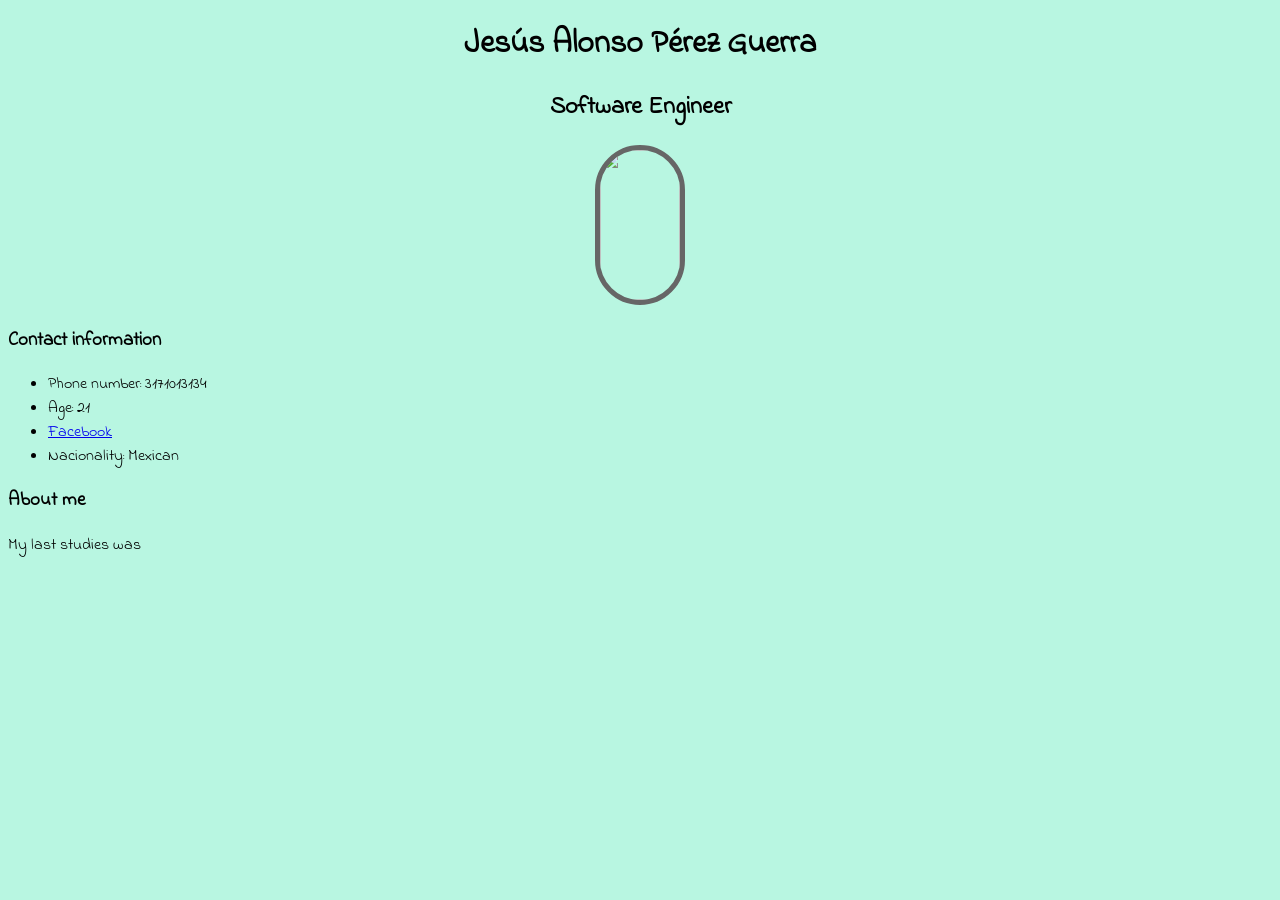
==== html.html @ e089f341 "Primer commit" ====
<!DOCTYPE html>
<html lang="en">
<head>
    <meta charset="UTF-8">
    <meta http-equiv="X-UA-Compatible" content="IE=edge">
    <meta name="viewport" content="width=device-width, initial-scale=1.0">
    <title>Curriculum</title>
    <link rel="stylesheet" href="css.css">
    <link rel="preconnect" href="https://fonts.googleapis.com">
    <link rel="preconnect" href="https://fonts.gstatic.com" crossorigin>
    <link href="https://fonts.googleapis.com/css2?family=Indie+Flower&display=swap" rel="stylesheet">
</head>
<body>
    <center>
        <h1>
            Jesús Alonso Pérez Guerra
        </h1>
        <h2>
            Software Engineer
        </h2>
        <img src="https://scontent.fgdl5-4.fna.fbcdn.net/v/t1.6435-9/236599587_2370709503059754_4812671578188049123_n.jpg?_nc_cat=101&ccb=1-5&_nc_sid=730e14&_nc_ohc=vGBO764yeOMAX9NgS7N&_nc_ht=scontent.fgdl5-4.fna&oh=b10b7aef6733bcca278df74e5f75e9ce&oe=6143E0B6" width="120px" class='circleImg'>
    </center>
    <h3>Contact information</h3>
    <ul>
        <li>Phone number: 3171013134</li>
        <li>Age: 21</li>
        <li><a href="https://www.facebook.com/JAlonsoPerezG">Facebook</a></li>
        <li>Nacionality: Mexican</li>
    </ul>
    <h3>About me</h3>
    <p>
        My last studies was 
    </p>
</body>
</html>
---- css.css ----
.circleImg {
    width: 80px;
    height:150px;
    border-radius:50px;
    border-radius:100px;
    border:5px solid #666;
}
body{
    font-family: 'Indie Flower', cursive;
    background-color: rgb(184, 246, 225);
}
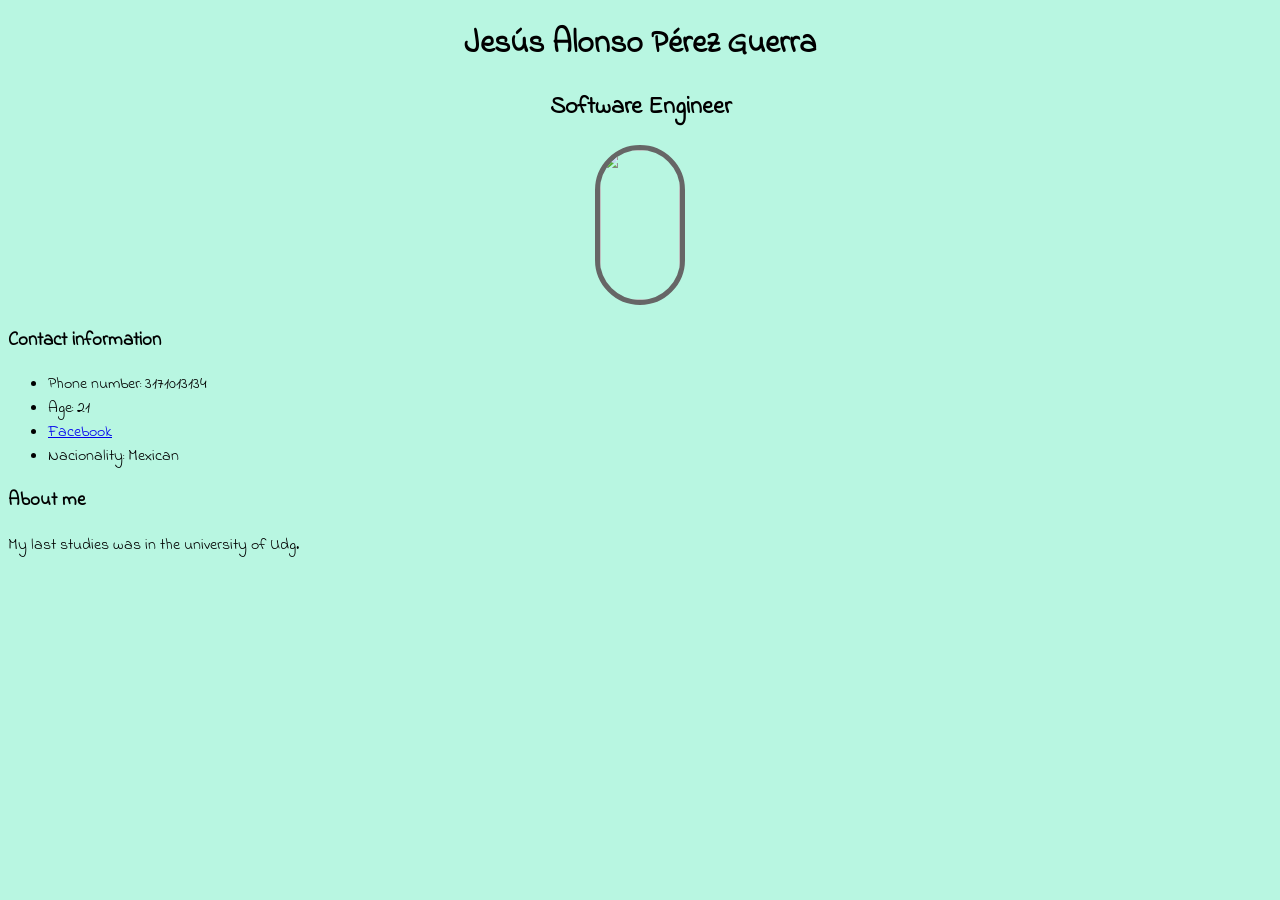
==== commit 0ca4dc44: "Segundo commit" ====
--- a/html.html
+++ b/html.html
@@ -29,7 +29,7 @@
     </ul>
     <h3>About me</h3>
     <p>
-        My last studies was 
+        My last studies was in the university of Udg.
     </p>
 </body>
 </html> 
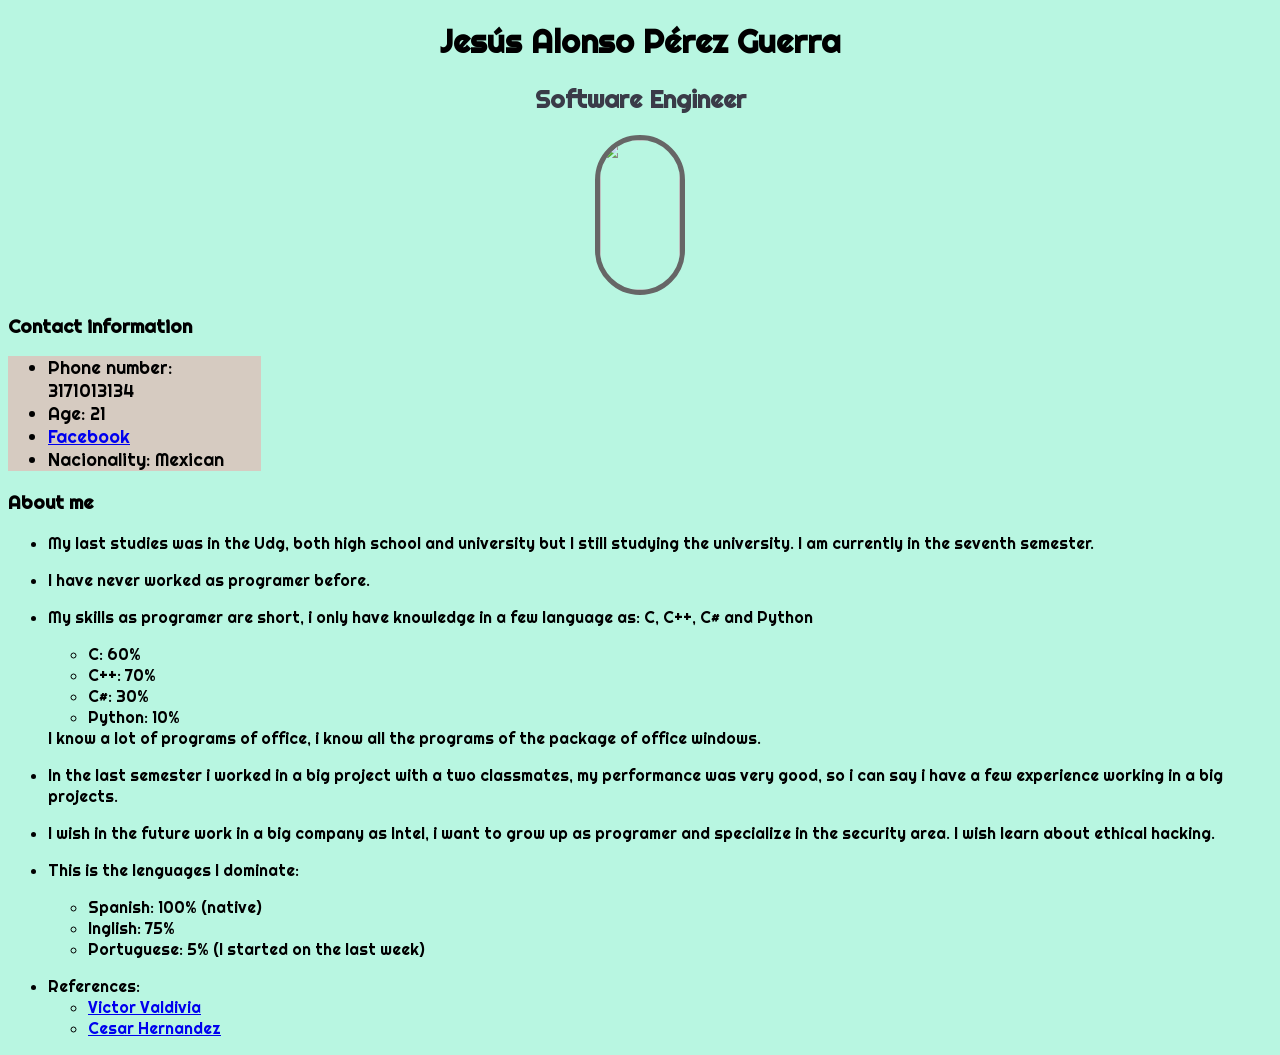
==== commit 620d4d2b: "Finished" ====
--- a/html.html
+++ b/html.html
@@ -8,7 +8,7 @@
     <link rel="stylesheet" href="css.css">
     <link rel="preconnect" href="https://fonts.googleapis.com">
     <link rel="preconnect" href="https://fonts.gstatic.com" crossorigin>
-    <link href="https://fonts.googleapis.com/css2?family=Indie+Flower&display=swap" rel="stylesheet">
+    <link href="https://fonts.googleapis.com/css2?family=Righteous&display=swap" rel="stylesheet">
 </head>
 <body>
     <center>
@@ -21,15 +21,72 @@
         <img src="https://scontent.fgdl5-4.fna.fbcdn.net/v/t1.6435-9/236599587_2370709503059754_4812671578188049123_n.jpg?_nc_cat=101&ccb=1-5&_nc_sid=730e14&_nc_ohc=vGBO764yeOMAX9NgS7N&_nc_ht=scontent.fgdl5-4.fna&oh=b10b7aef6733bcca278df74e5f75e9ce&oe=6143E0B6" width="120px" class='circleImg'>
     </center>
     <h3>Contact information</h3>
+    <div>
+        <ul>
+            <li>Phone number: 3171013134</li>
+            <li>Age: 21</li>
+            <li><a href="https://www.facebook.com/JAlonsoPerezG">Facebook</a></li>
+            <li>Nacionality: Mexican</li>
+        </ul>
+    </div>
+    <h3>About me</h3>
     <ul>
-        <li>Phone number: 3171013134</li>
-        <li>Age: 21</li>
-        <li><a href="https://www.facebook.com/JAlonsoPerezG">Facebook</a></li>
-        <li>Nacionality: Mexican</li>
+        <li>
+            <p>
+                My last studies was in the Udg, both high school and university but I still 
+                studying the university. I am currently in the seventh semester.
+            </p>
+        </li>
+        <li>
+            <p>
+                I have never worked as programer before.
+            </p>
+        </li>
+        <li>
+            <p>
+                My skills as programer are short, i only have knowledge in a few language
+                as: C, C++, C# and Python
+                <ul>
+                    <li>C: 60%</li>
+                    <li>C++: 70%</li>
+                    <li>C#: 30%</li>
+                    <li>Python: 10%</li>
+                </ul>
+                I know a lot of programs of office, i know all the programs of the package 
+                of office windows.
+            </p>
+        </li>
+        <li>
+            <p>
+                In the last semester i worked in a big project with a two classmates, my 
+                performance was very good, so i can say i have a few experience working in 
+                a big projects.
+            </p>
+        </li>
+        <li>
+            <p>
+                I wish in the future work in a big company as Intel, i want to grow up as programer
+                and specialize in the security area. I wish learn about ethical hacking.
+            </p>
+        </li>
+        <li>
+            <p>
+                This is the lenguages I dominate:
+                <ul>
+                    <li>Spanish: 100% (native)</li>
+                    <li>Inglish: 75%</li>
+                    <li>Portuguese: 5% (I started on the last week)</li>
+                </ul>
+            </p>
+        </li>
+        <li>
+            References:
+            <ul>
+                <li><a href="#" >Victor Valdivia</a></li>
+                <li><a href="#" >Cesar Hernandez</a></li>
+            </ul>
+        </li>
+
     </ul>
-    <h3>About me</h3>
-    <p>
-        My last studies was in the university of Udg.
-    </p>
 </body>
 </html> 
--- a/css.css
+++ b/css.css
@@ -6,6 +6,14 @@
     border:5px solid #666;
 }
 body{
-    font-family: 'Indie Flower', cursive;
-    background-color: rgb(184, 246, 225);
+    font-family: 'Righteous', cursive;
+    background-color: #B8F6E1;
+}
+h2{
+    color: #3A3B48
+}
+div{
+    font-size: 110%;
+    width: 20%;
+    background-color: #D6CBC1;
 }
